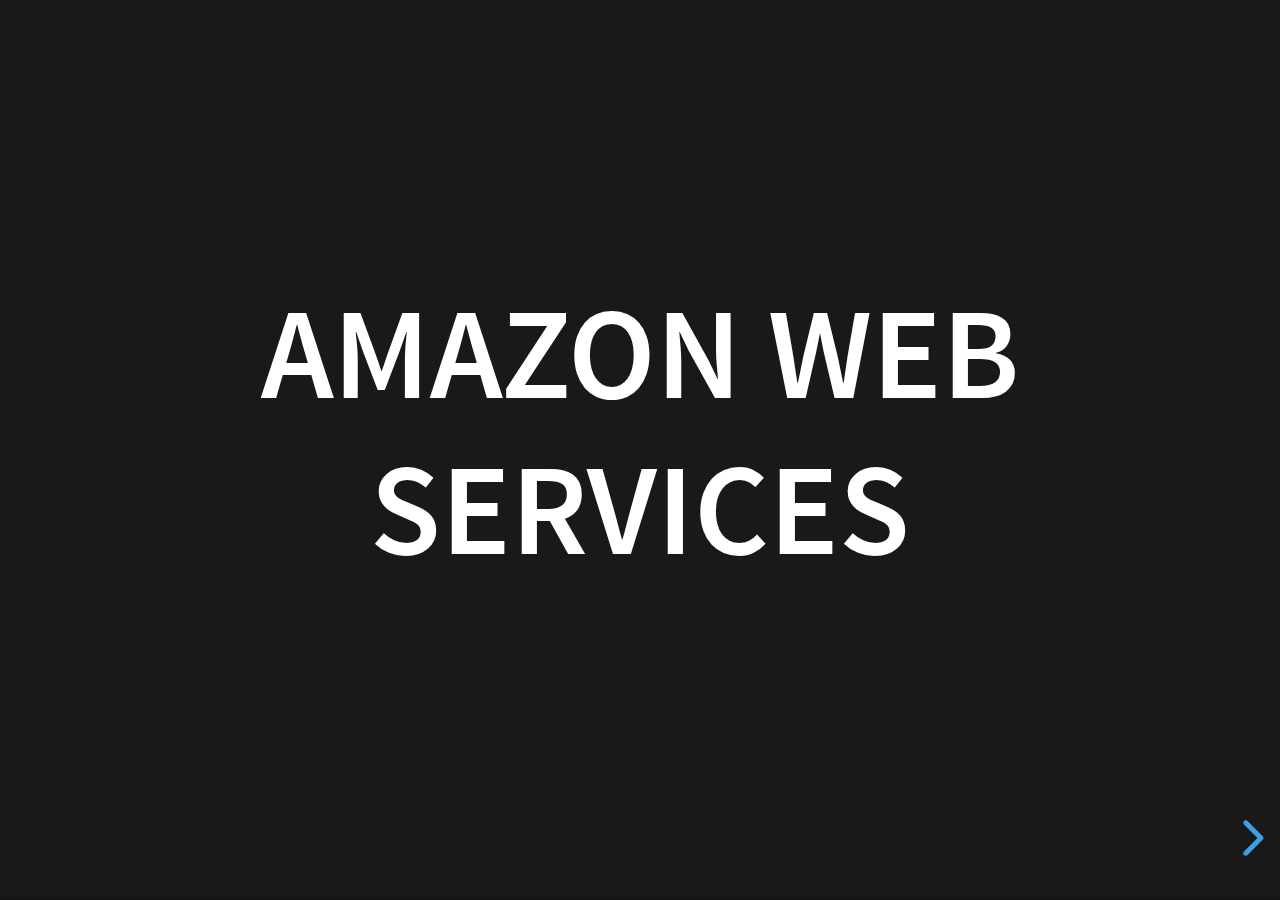
==== AWS/index.html @ ec59e4e8 "Initializing with first lecture" ====
<!doctype html>
<html>
	<head>
		<meta charset="utf-8">
		<meta name="viewport" content="width=device-width, initial-scale=1.0, maximum-scale=1.0, user-scalable=no">

		<title>reveal.js</title>

		<link rel="stylesheet" href="css/reset.css">
		<link rel="stylesheet" href="css/reveal.css">
		<link rel="stylesheet" href="css/theme/black.css">
		<link rel="stylesheet" href="lib/css/monokai.css">
		<script>
			var link = document.createElement( 'link' );
			link.rel = 'stylesheet';
			link.type = 'text/css';
			link.href = window.location.search.match( /print-pdf/gi ) ? 'css/print/pdf.css' : 'css/print/paper.css';
			document.getElementsByTagName( 'head' )[0].appendChild( link );
		</script>
	</head>
	<body>
		<div class="reveal">
			<div class="slides">
				<!-- SLIDE 1 ------------------------------------>
				<section data-markdown>
					<textarea data-template>
						# Amazon Web Services
					</textarea>
				</section>

				<!-- SLIDE 2 ------------------------------------>
				<section data-markdown>
					<textarea data-template>
						_General Knowledge_
						> Amazon Web Services offers a broad set of global cloud-based products including compute, storage, databases, analytics, networking, mobile, developer tools, management tools, IoT, security, and enterprise applications: on-demand, available in seconds, with pay-as-you-go pricing.
					</textarea>
				</section>

				<!-- SLIDE 3 ------------------------------------>
				<section>
					<section data-markdown>
						<textarea data-template>
							### Barrier\$\$ to entry in tech
							Costs involved in creating and distributing web services:
							* Hardware costs
								* Servers ($800 + each minimum, but decent ones easily surpass $4K each)
								* Racks ($700+ each minimum, but better quality ones can cost several thousand)
								* Storages 
								* Cabling
						
						</textarea>
					</section>
					<section data-markdown>
						<textarea data-template>
							* Network equipment (Ethernet hub / switch)
							* Personnel
								* People to maintain equipment
								* People to set up software
								* People to keep systems and network secure
						</textarea>
					</section>
					<section data-markdown>
						<textarea data-template>
							### ... but don't forget
							* Product development
								* Designers
								* Developers
								* Software Architects 
								* Project Managers
								* etc.
							* Misc
								* HR / Marketing / Operations / Sales
						</textarea>	
					</section>
				</section>

				<!-- SLIDE 4 ------------------------------------>
				<section data-markdown>
					<textarea data-template>
						### Infrastructure-as-a-service (Cloud Computing Services)
						* [Google Cloud](https://cloud.google.com/)
						* [Microsoft Azure](https://azure.microsoft.com/en-us/)
						* [Amazon Web Services (AWS)](https://aws.amazon.com/)
					</textarea>
				</section>

				<!-- SLIDE 5 ------------------------------------>
				<section data-markdown>
					<textarea data-template>
							_Dev Lecture_
							#### AWS Product offerings ([Cloud Products](https://aws.amazon.com/products/?hp=tile&so-exp=below))
							* Elastic Cloud Computing (EC2)
							* Amazon Lightsail
							* Simple Storage Service (S3)
							* Serverless Stack
							  * API Gateway
							  * AWS Lambda
							  * DynamoDB 
					</textarea>
				</section>

				<!-- SLIDE 6 ------------------------------------>
				<section data-markdown>
					<textarea data-template>
						#### [Amazon EC2](https://aws.amazon.com/ec2/)
						_On-demand VMs on the cloud._
						* Automatically Scalable
						* Flexible (multiple options for OS, resource capacities)
						* Advanced permissions and security settings
							* Create user groups and roles to access instances
							* Set policies on ports that can be accessed
						* CHEAP (cheapest option costs $0.0058 per Hour)
					</textarea>
				</section>

				<!-- SLIDE 7 ------------------------------------>
				<section data-markdown>
					<textarea data-template>
						#### [Amazon Lightsail](https://aws.amazon.com/lightsail/)
						_Light-weight VMs for website hosting._
						* SUPER CHEAP ($3.50 / month) VMs for simple webapps and websites
						* Set up various instances
						* Easy load balancing
						* Upgradeable to EC2
					</textarea>
				</section>

				<!-- SLIDE 8 ------------------------------------>
				<section data-markdown>
					<textarea data-template>
						#### [Amazon Simple Storage Service](https://aws.amazon.com/s3/)
						_Storing files and videos, safely._
						* Create "buckets" of files
						* Set access permissions for files uploaded (from fully public to only accessible by authenticated users)
					</textarea>
				</section>

				<!-- SLIDE 9 ------------------------------------>
				<section data-markdown>
					<textarea data-template>
							#### [Serverless Computing](https://aws.amazon.com/serverless/)
							_No servers, no problems._
							* Create services that don't need to be deployed as a service by traditional methods
							
							**NOTE: It still technically runs from a physical server! You just don't need to worry about that**
					</textarea>
				</section>

				<!-- SLIDE 10 ------------------------------------>
				<section data-markdown>
					<textarea data-template>
						##### [Amazon API Gateway](https://aws.amazon.com/api-gateway/)
						_Create, configure, control, and document APIs on the fly._
						* Create APIs
						* Validate inputs and authentication at the API level
						* Customize parsing of inputs, response codes, response templates
						* Issue API keys, Set rate limiting, etc
					</textarea>
				</section>

				<!-- SLIDE 11 ------------------------------------>
				<section data-markdown>
					<textarea data-template>
						##### [AWS Lambda](https://aws.amazon.com/lambda/)
						_Running business logic by the fuction._
						* Built-in scalability
						* Create functions in Java, Go, PowerShell, Node.js, C#, Python, or Ruby
						* Automatically deploy
						* Trigger each function from API calls and only pay for compute time
					</textarea>
				</section>

				<!-- SLIDE 12 ------------------------------------>
				<section data-markdown>
					<textarea data-template>
						##### Databases
						* No-SQL with [Amazon DynamoDB](https://aws.amazon.com/dynamodb/)
						* SQL-based data store with [Amazon Aurora](https://aws.amazon.com/rds/aurora/serverless/)
					</textarea>
				</section>

				<!-- SLIDE 13 ------------------------------------>
				<section>
					<section data-markdown>
						<textarea data-template>
							### Bonus Section:
							##### Infrastructure-as-code
							_Configure your entire infrastructure in a git repository._
						</textarea>
					</section>
					<section data-markdown>
						<textarea data-template>
							##### Why tho?
							* AWS's UI/UX is sluggish and confusing at best.
							* Versioning issues
							* Deploy and forget (Can get *very* costly)
							* Easy to deploy, destroy, update, and keep a track of every facet; commands are as simple as:
								* `terraform apply`
								* `terraform destroy`
								* `terraform plan`
						</textarea>
					</section>
					<section data-markdown>
						<textarea data-template>
							Popular choices:
							* [Chef](https://www.chef.io/)
							* [Terraform](https://www.terraform.io/)
							* [AWS CloudFormation](https://aws.amazon.com/cloudformation/) 
							* [Serverless](https://serverless.com/)
						</textarea>
					</section>
				</section>
			</div>
		</div>

		<script src="js/reveal.js"></script>

		<script>
			Reveal.initialize({
				dependencies: [
					{ src: 'plugin/markdown/marked.js' },
					{ src: 'plugin/markdown/markdown.js' },
					{ src: 'plugin/notes/notes.js', async: true },
					{ src: 'plugin/highlight/highlight.js', async: true }
				]
			});
		</script>
	</body>
</html>
---- AWS/css/theme/black.css ----
/**
 * Black theme for reveal.js. This is the opposite of the 'white' theme.
 *
 * By Hakim El Hattab, http://hakim.se
 */
@import url(../../lib/font/source-sans-pro/source-sans-pro.css);
section.has-light-background, section.has-light-background h1, section.has-light-background h2, section.has-light-background h3, section.has-light-background h4, section.has-light-background h5, section.has-light-background h6 {
  color: #222; }

/*********************************************
 * GLOBAL STYLES
 *********************************************/
body {
  background: #191919;
  background-color: #191919; }

.reveal {
  font-family: "Source Sans Pro", Helvetica, sans-serif;
  font-size: 42px;
  font-weight: normal;
  color: #fff; }

::selection {
  color: #fff;
  background: #bee4fd;
  text-shadow: none; }

::-moz-selection {
  color: #fff;
  background: #bee4fd;
  text-shadow: none; }

.reveal .slides section,
.reveal .slides section > section {
  line-height: 1.3;
  font-weight: inherit; }

/*********************************************
 * HEADERS
 *********************************************/
.reveal h1,
.reveal h2,
.reveal h3,
.reveal h4,
.reveal h5,
.reveal h6 {
  margin: 0 0 20px 0;
  color: #fff;
  font-family: "Source Sans Pro", Helvetica, sans-serif;
  font-weight: 600;
  line-height: 1.2;
  letter-spacing: normal;
  text-transform: uppercase;
  text-shadow: none;
  word-wrap: break-word; }

.reveal h1 {
  font-size: 2.5em; }

.reveal h2 {
  font-size: 1.6em; }

.reveal h3 {
  font-size: 1.3em; }

.reveal h4 {
  font-size: 1em; }

.reveal h1 {
  text-shadow: none; }

/*********************************************
 * OTHER
 *********************************************/
.reveal p {
  margin: 20px 0;
  line-height: 1.3; }

/* Ensure certain elements are never larger than the slide itself */
.reveal img,
.reveal video,
.reveal iframe {
  max-width: 95%;
  max-height: 95%; }

.reveal strong,
.reveal b {
  font-weight: bold; }

.reveal em {
  font-style: italic; }

.reveal ol,
.reveal dl,
.reveal ul {
  display: inline-block;
  text-align: left;
  margin: 0 0 0 1em; }

.reveal ol {
  list-style-type: decimal; }

.reveal ul {
  list-style-type: disc; }

.reveal ul ul {
  list-style-type: square; }

.reveal ul ul ul {
  list-style-type: circle; }

.reveal ul ul,
.reveal ul ol,
.reveal ol ol,
.reveal ol ul {
  display: block;
  margin-left: 40px; }

.reveal dt {
  font-weight: bold; }

.reveal dd {
  margin-left: 40px; }

.reveal blockquote {
  display: block;
  position: relative;
  width: 70%;
  margin: 20px auto;
  padding: 5px;
  font-style: italic;
  background: rgba(255, 255, 255, 0.05);
  box-shadow: 0px 0px 2px rgba(0, 0, 0, 0.2); }

.reveal blockquote p:first-child,
.reveal blockquote p:last-child {
  display: inline-block; }

.reveal q {
  font-style: italic; }

.reveal pre {
  display: block;
  position: relative;
  width: 90%;
  margin: 20px auto;
  text-align: left;
  font-size: 0.55em;
  font-family: monospace;
  line-height: 1.2em;
  word-wrap: break-word;
  box-shadow: 0px 5px 15px rgba(0, 0, 0, 0.15); }

.reveal code {
  font-family: monospace;
  text-transform: none; }

.reveal pre code {
  display: block;
  padding: 5px;
  overflow: auto;
  max-height: 400px;
  word-wrap: normal; }

.reveal table {
  margin: auto;
  border-collapse: collapse;
  border-spacing: 0; }

.reveal table th {
  font-weight: bold; }

.reveal table th,
.reveal table td {
  text-align: left;
  padding: 0.2em 0.5em 0.2em 0.5em;
  border-bottom: 1px solid; }

.reveal table th[align="center"],
.reveal table td[align="center"] {
  text-align: center; }

.reveal table th[align="right"],
.reveal table td[align="right"] {
  text-align: right; }

.reveal table tbody tr:last-child th,
.reveal table tbody tr:last-child td {
  border-bottom: none; }

.reveal sup {
  vertical-align: super;
  font-size: smaller; }

.reveal sub {
  vertical-align: sub;
  font-size: smaller; }

.reveal small {
  display: inline-block;
  font-size: 0.6em;
  line-height: 1.2em;
  vertical-align: top; }

.reveal small * {
  vertical-align: top; }

/*********************************************
 * LINKS
 *********************************************/
.reveal a {
  color: #42affa;
  text-decoration: none;
  -webkit-transition: color .15s ease;
  -moz-transition: color .15s ease;
  transition: color .15s ease; }

.reveal a:hover {
  color: #8dcffc;
  text-shadow: none;
  border: none; }

.reveal .roll span:after {
  color: #fff;
  background: #068de9; }

/*********************************************
 * IMAGES
 *********************************************/
.reveal section img {
  margin: 15px 0px;
  background: rgba(255, 255, 255, 0.12);
  border: 4px solid #fff;
  box-shadow: 0 0 10px rgba(0, 0, 0, 0.15); }

.reveal section img.plain {
  border: 0;
  box-shadow: none; }

.reveal a img {
  -webkit-transition: all .15s linear;
  -moz-transition: all .15s linear;
  transition: all .15s linear; }

.reveal a:hover img {
  background: rgba(255, 255, 255, 0.2);
  border-color: #42affa;
  box-shadow: 0 0 20px rgba(0, 0, 0, 0.55); }

/*********************************************
 * NAVIGATION CONTROLS
 *********************************************/
.reveal .controls {
  color: #42affa; }

/*********************************************
 * PROGRESS BAR
 *********************************************/
.reveal .progress {
  background: rgba(0, 0, 0, 0.2);
  color: #42affa; }

.reveal .progress span {
  -webkit-transition: width 800ms cubic-bezier(0.26, 0.86, 0.44, 0.985);
  -moz-transition: width 800ms cubic-bezier(0.26, 0.86, 0.44, 0.985);
  transition: width 800ms cubic-bezier(0.26, 0.86, 0.44, 0.985); }

/*********************************************
 * PRINT BACKGROUND
 *********************************************/
@media print {
  .backgrounds {
    background-color: #191919; } }
---- AWS/lib/css/monokai.css ----
/*
Monokai style - ported by Luigi Maselli - http://grigio.org
*/

.hljs {
  display: block;
  overflow-x: auto;
  padding: 0.5em;
  background: #272822;
  color: #ddd;
}

.hljs-tag,
.hljs-keyword,
.hljs-selector-tag,
.hljs-literal,
.hljs-strong,
.hljs-name {
  color: #f92672;
}

.hljs-code {
  color: #66d9ef;
}

.hljs-class .hljs-title {
  color: white;
}

.hljs-attribute,
.hljs-symbol,
.hljs-regexp,
.hljs-link {
  color: #bf79db;
}

.hljs-string,
.hljs-bullet,
.hljs-subst,
.hljs-title,
.hljs-section,
.hljs-emphasis,
.hljs-type,
.hljs-built_in,
.hljs-builtin-name,
.hljs-selector-attr,
.hljs-selector-pseudo,
.hljs-addition,
.hljs-variable,
.hljs-template-tag,
.hljs-template-variable {
  color: #a6e22e;
}

.hljs-comment,
.hljs-quote,
.hljs-deletion,
.hljs-meta {
  color: #75715e;
}

.hljs-keyword,
.hljs-selector-tag,
.hljs-literal,
.hljs-doctag,
.hljs-title,
.hljs-section,
.hljs-type,
.hljs-selector-id {
  font-weight: bold;
}
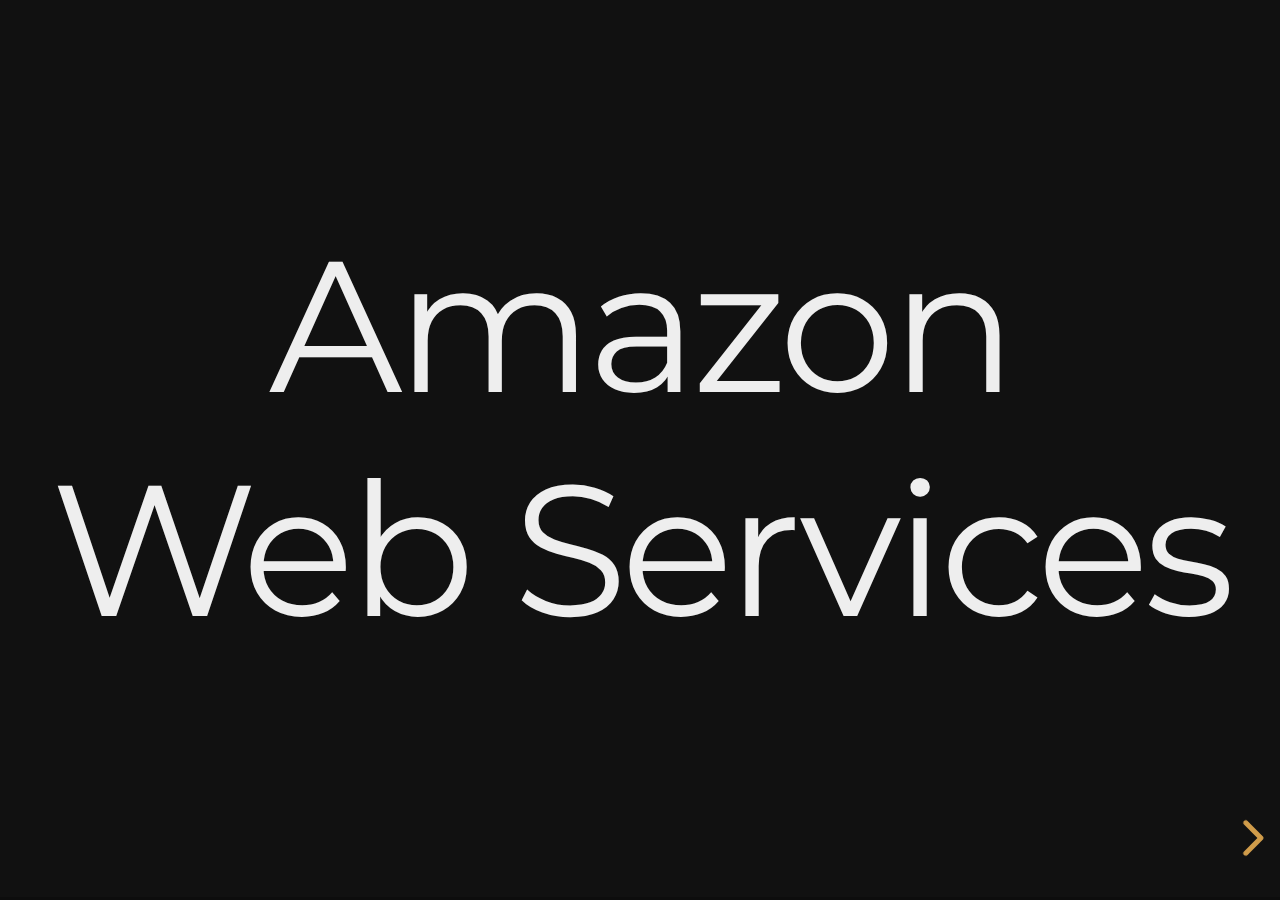
==== commit 84523028: "Add Docker lecture. Add base README file" ====
--- a/AWS/index.html
+++ b/AWS/index.html
@@ -4,11 +4,11 @@
 		<meta charset="utf-8">
 		<meta name="viewport" content="width=device-width, initial-scale=1.0, maximum-scale=1.0, user-scalable=no">
 
-		<title>reveal.js</title>
+		<title>Amazon Web Services</title>
 
 		<link rel="stylesheet" href="css/reset.css">
 		<link rel="stylesheet" href="css/reveal.css">
-		<link rel="stylesheet" href="css/theme/black.css">
+		<link rel="stylesheet" href="css/theme/night.css">
 		<link rel="stylesheet" href="lib/css/monokai.css">
 		<script>
 			var link = document.createElement( 'link' );
--- a/AWS/css/theme/night.css
+++ b/AWS/css/theme/night.css
@@ -0,0 +1,271 @@
+/**
+ * Black theme for reveal.js.
+ *
+ * Copyright (C) 2011-2012 Hakim El Hattab, http://hakim.se
+ */
+@import url(https://fonts.googleapis.com/css?family=Montserrat:700);
+@import url(https://fonts.googleapis.com/css?family=Open+Sans:400,700,400italic,700italic);
+/*********************************************
+ * GLOBAL STYLES
+ *********************************************/
+body {
+  background: #111;
+  background-color: #111; }
+
+.reveal {
+  font-family: "Open Sans", sans-serif;
+  font-size: 40px;
+  font-weight: normal;
+  color: #eee; }
+
+::selection {
+  color: #fff;
+  background: #e7ad52;
+  text-shadow: none; }
+
+::-moz-selection {
+  color: #fff;
+  background: #e7ad52;
+  text-shadow: none; }
+
+.reveal .slides section,
+.reveal .slides section > section {
+  line-height: 1.3;
+  font-weight: inherit; }
+
+/*********************************************
+ * HEADERS
+ *********************************************/
+.reveal h1,
+.reveal h2,
+.reveal h3,
+.reveal h4,
+.reveal h5,
+.reveal h6 {
+  margin: 0 0 20px 0;
+  color: #eee;
+  font-family: "Montserrat", Impact, sans-serif;
+  font-weight: normal;
+  line-height: 1.2;
+  letter-spacing: -0.03em;
+  text-transform: none;
+  text-shadow: none;
+  word-wrap: break-word; }
+
+.reveal h1 {
+  font-size: 3.77em; }
+
+.reveal h2 {
+  font-size: 2.11em; }
+
+.reveal h3 {
+  font-size: 1.55em; }
+
+.reveal h4 {
+  font-size: 1em; }
+
+.reveal h1 {
+  text-shadow: none; }
+
+/*********************************************
+ * OTHER
+ *********************************************/
+.reveal p {
+  margin: 20px 0;
+  line-height: 1.3; }
+
+/* Ensure certain elements are never larger than the slide itself */
+.reveal img,
+.reveal video,
+.reveal iframe {
+  max-width: 95%;
+  max-height: 95%; }
+
+.reveal strong,
+.reveal b {
+  font-weight: bold; }
+
+.reveal em {
+  font-style: italic; }
+
+.reveal ol,
+.reveal dl,
+.reveal ul {
+  display: inline-block;
+  text-align: left;
+  margin: 0 0 0 1em; }
+
+.reveal ol {
+  list-style-type: decimal; }
+
+.reveal ul {
+  list-style-type: disc; }
+
+.reveal ul ul {
+  list-style-type: square; }
+
+.reveal ul ul ul {
+  list-style-type: circle; }
+
+.reveal ul ul,
+.reveal ul ol,
+.reveal ol ol,
+.reveal ol ul {
+  display: block;
+  margin-left: 40px; }
+
+.reveal dt {
+  font-weight: bold; }
+
+.reveal dd {
+  margin-left: 40px; }
+
+.reveal blockquote {
+  display: block;
+  position: relative;
+  width: 70%;
+  margin: 20px auto;
+  padding: 5px;
+  font-style: italic;
+  background: rgba(255, 255, 255, 0.05);
+  box-shadow: 0px 0px 2px rgba(0, 0, 0, 0.2); }
+
+.reveal blockquote p:first-child,
+.reveal blockquote p:last-child {
+  display: inline-block; }
+
+.reveal q {
+  font-style: italic; }
+
+.reveal pre {
+  display: block;
+  position: relative;
+  width: 90%;
+  margin: 20px auto;
+  text-align: left;
+  font-size: 0.55em;
+  font-family: monospace;
+  line-height: 1.2em;
+  word-wrap: break-word;
+  box-shadow: 0px 5px 15px rgba(0, 0, 0, 0.15); }
+
+.reveal code {
+  font-family: monospace;
+  text-transform: none; }
+
+.reveal pre code {
+  display: block;
+  padding: 5px;
+  overflow: auto;
+  max-height: 400px;
+  word-wrap: normal; }
+
+.reveal table {
+  margin: auto;
+  border-collapse: collapse;
+  border-spacing: 0; }
+
+.reveal table th {
+  font-weight: bold; }
+
+.reveal table th,
+.reveal table td {
+  text-align: left;
+  padding: 0.2em 0.5em 0.2em 0.5em;
+  border-bottom: 1px solid; }
+
+.reveal table th[align="center"],
+.reveal table td[align="center"] {
+  text-align: center; }
+
+.reveal table th[align="right"],
+.reveal table td[align="right"] {
+  text-align: right; }
+
+.reveal table tbody tr:last-child th,
+.reveal table tbody tr:last-child td {
+  border-bottom: none; }
+
+.reveal sup {
+  vertical-align: super;
+  font-size: smaller; }
+
+.reveal sub {
+  vertical-align: sub;
+  font-size: smaller; }
+
+.reveal small {
+  display: inline-block;
+  font-size: 0.6em;
+  line-height: 1.2em;
+  vertical-align: top; }
+
+.reveal small * {
+  vertical-align: top; }
+
+/*********************************************
+ * LINKS
+ *********************************************/
+.reveal a {
+  color: #e7ad52;
+  text-decoration: none;
+  -webkit-transition: color .15s ease;
+  -moz-transition: color .15s ease;
+  transition: color .15s ease; }
+
+.reveal a:hover {
+  color: #f3d7ac;
+  text-shadow: none;
+  border: none; }
+
+.reveal .roll span:after {
+  color: #fff;
+  background: #d08a1d; }
+
+/*********************************************
+ * IMAGES
+ *********************************************/
+.reveal section img {
+  margin: 15px 0px;
+  background: rgba(255, 255, 255, 0.12);
+  border: 4px solid #eee;
+  box-shadow: 0 0 10px rgba(0, 0, 0, 0.15); }
+
+.reveal section img.plain {
+  border: 0;
+  box-shadow: none; }
+
+.reveal a img {
+  -webkit-transition: all .15s linear;
+  -moz-transition: all .15s linear;
+  transition: all .15s linear; }
+
+.reveal a:hover img {
+  background: rgba(255, 255, 255, 0.2);
+  border-color: #e7ad52;
+  box-shadow: 0 0 20px rgba(0, 0, 0, 0.55); }
+
+/*********************************************
+ * NAVIGATION CONTROLS
+ *********************************************/
+.reveal .controls {
+  color: #e7ad52; }
+
+/*********************************************
+ * PROGRESS BAR
+ *********************************************/
+.reveal .progress {
+  background: rgba(0, 0, 0, 0.2);
+  color: #e7ad52; }
+
+.reveal .progress span {
+  -webkit-transition: width 800ms cubic-bezier(0.26, 0.86, 0.44, 0.985);
+  -moz-transition: width 800ms cubic-bezier(0.26, 0.86, 0.44, 0.985);
+  transition: width 800ms cubic-bezier(0.26, 0.86, 0.44, 0.985); }
+
+/*********************************************
+ * PRINT BACKGROUND
+ *********************************************/
+@media print {
+  .backgrounds {
+    background-color: #111; } }
